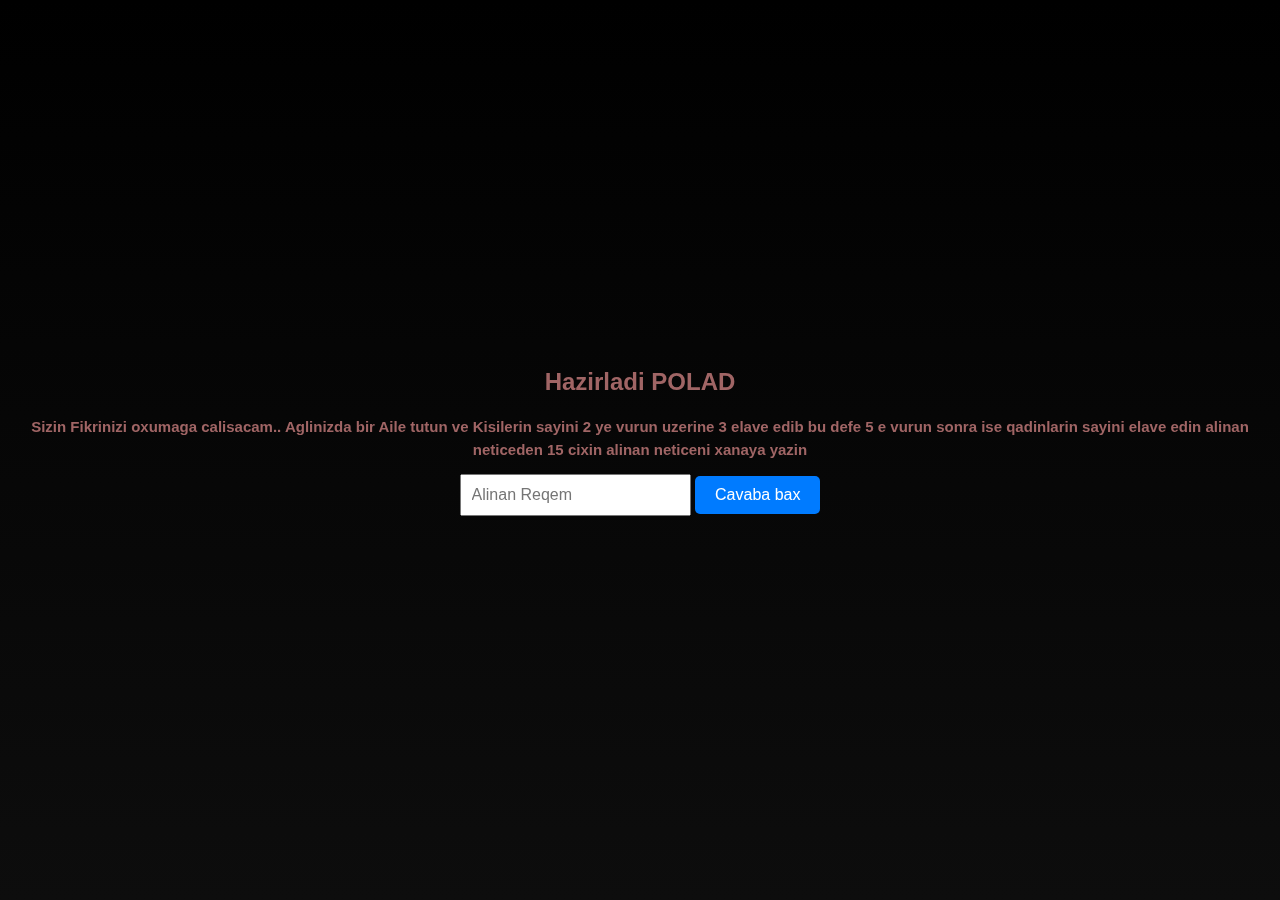
==== Polad Gahramanli-1.HTML @ a97b837b "Add files via upload" ====
<!DOCTYPE html>
<html lang="az">
<head>
<meta charset="UTF-8">
<meta name="viewport" content="width=device-width, initial-scale=1.0">
<title>Hazirladi Polad </title>
<style>
    body {
        font-family: Arial, sans-serif;
        margin: 0;
        padding: 0;
        display: flex;
        justify-content: center;
        align-items: center;
        height: 100vh;
        overflow: hidden;
    }

    #stars {
        position: fixed;
        top: 0;
        left: 0;
        width: 100%;
        height: 100%;
        z-index: -1;
    }

    .star {
        position: absolute;
        width: 2px;
        height: 2px;
        background-color: #ffffff;
        animation: falling-stars linear infinite;
        z-index: 1;
    }

    @keyframes falling-stars {
        0% {
            transform: translateY(-100vh);
        }
        100% {
            transform: translateY(100vh);
        }
    }

    #content {
        text-align: center;
        color: white;
        z-index: 1;
    }

    h1 {
        margin-top: 0;
        font-size: 24px;
        font-weight: bold;
        line-height: 1.5;
        color: #a06565;
    }

    h2 {
        margin-top: 0;
        font-size: 15px;
        font-weight: bold;
        line-height: 1.5;
        color: #a06565;
    }

    input {
        padding: 10px;
        font-size: 16px;
    }

    button {
        padding: 10px 20px;
        font-size: 16px;
        cursor: pointer;
        background-color: #007bff;
        color: #fff;
        border: none;
        border-radius: 5px;
    }

    button:focus {
        outline: none;
    }

    #result {
        margin-top: 20px;
        font-size: 18px;
    }

    /* Dinamik arka plan */
    body {
        background-image: linear-gradient(to bottom, #000000, #0d0d0d);
        animation: changeBackground 10s infinite alternate;
    }

    @keyframes changeBackground {
        0% {
            background-image: linear-gradient(to bottom, #000000, #0d0d0d);
        }
        100% {
            background-image: linear-gradient(to bottom, #0d0d0d, #000000);
        }
    }
</style>
</head>
<body>

<div id="stars"></div>

<div id="content">
    <h1>Hazirladi POLAD</h1>
    <h2>Sizin Fikrinizi oxumaga calisacam.. Aglinizda bir Aile tutun ve Kisilerin sayini  2 ye vurun uzerine 3 elave edib
    bu defe 5 e vurun sonra ise qadinlarin sayini elave edin alinan neticeden 15 cixin alinan neticeni xanaya yazin  </h2>
    <input type="number" id="numberInput" placeholder="Alinan Reqem">
    <button id="splitBtn">Cavaba bax</button>
    <p id="result"></p>
</div>

<script>
    document.getElementById('splitBtn').addEventListener('click', function() {
        var inputNumber = document.getElementById('numberInput').value;
        var firstDigit = inputNumber.toString().charAt(0);
        var secondDigit = inputNumber.toString().charAt(1);
        var resultMessage = "kisilerin sayi : " + firstDigit + ", qadinlarin sayi " + secondDigit;
        document.getElementById('result').textContent = resultMessage;

        // Yıldızların eklendiği kısım
        var starsContainer = document.getElementById('stars');
        for (var i = 0; i < 1000; i++) { // Daha fazla yıldız ekledik
            var star = document.createElement('div');
            star.className = 'star';
            star.style.left = Math.random() * 100 + '%';
            star.style.top = Math.random() * 100 + 'vh'; // Ekranın her yerine dağıtıldı
            star.style.animationDuration = Math.random() * 3 + 2 + 's';
            starsContainer.appendChild(star);
        }

        // Buton ve input alanını gizleme
        document.getElementById('splitBtn').style.display = 'none';
        document.getElementById('numberInput').style.display = 'none';

        // Sonuç metnini değiştirme
        document.getElementById('content').querySelector('h2').textContent = "Axi bu Asan Oldu daha cetinini dusune bilerdiz";
    });
</script>

</body>
</html>
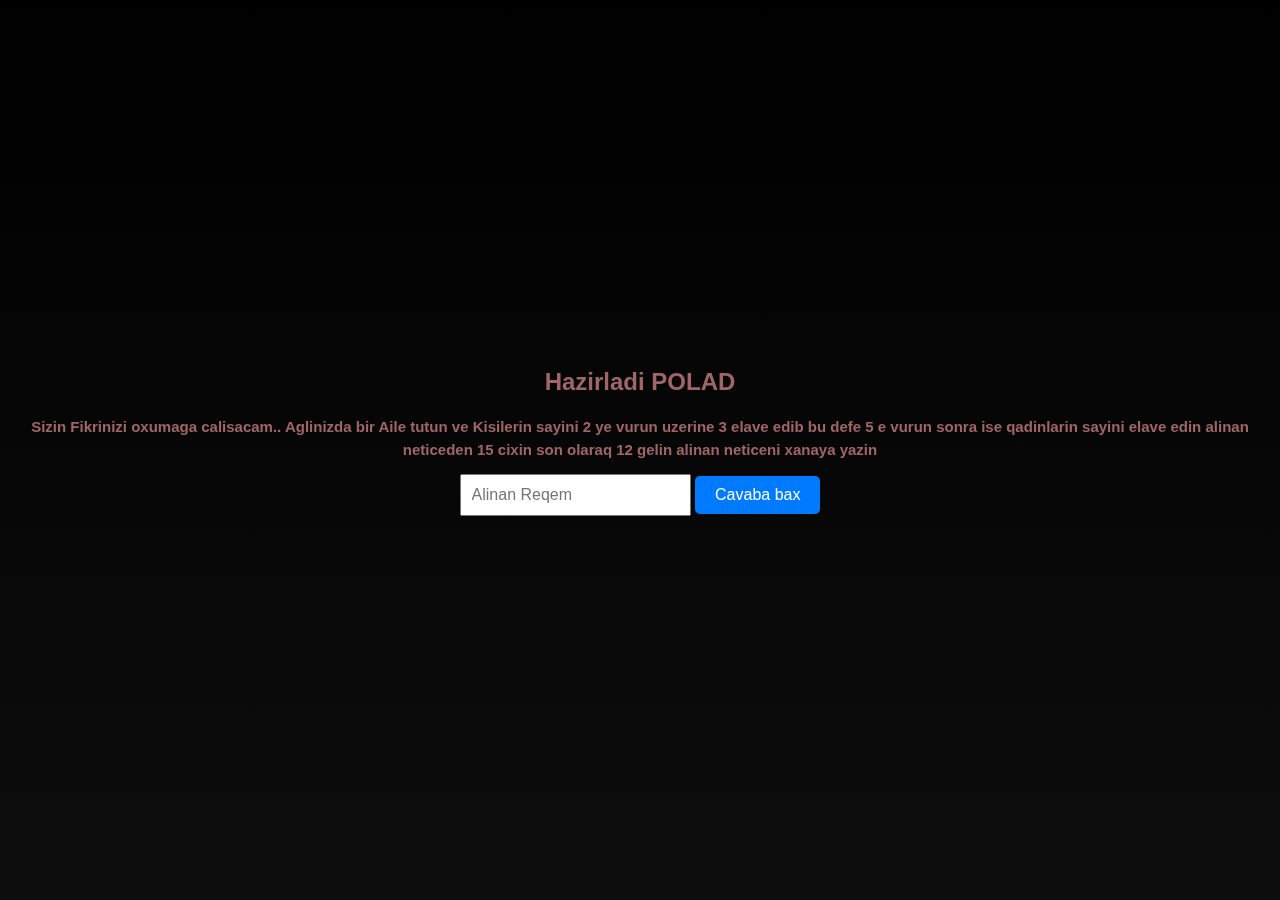
==== commit 0b321d0d: "Update Polad Gahramanli-1.HTML" ====
--- a/Polad Gahramanli-1.HTML
+++ b/Polad Gahramanli-1.HTML
@@ -1,109 +1,108 @@
 <!DOCTYPE html>
 <html lang="az">
 <head>
-<meta charset="UTF-8">
-<meta name="viewport" content="width=device-width, initial-scale=1.0">
-<title>Hazirladi Polad </title>
-<style>
-    body {
-        font-family: Arial, sans-serif;
-        margin: 0;
-        padding: 0;
-        display: flex;
-        justify-content: center;
-        align-items: center;
-        height: 100vh;
-        overflow: hidden;
-    }
+    <meta charset="UTF-8">
+    <meta name="viewport" content="width=device-width, initial-scale=1.0">
+    <link rel="apple-touch-icon" sizes="180x180" href="/apple-touch-icon.png">
+    <link rel="icon" type="image/png" sizes="32x32" href="/favicon-32x32.png">
+    <link rel="icon" type="image/png" sizes="16x16" href="/favicon-16x16.png">
+    <link rel="manifest" href="/site.webmanifest">
+    <title>Hazirladi Polad</title>
+    <style>
+        body {
+            font-family: Arial, sans-serif;
+            margin: 0;
+            padding: 0;
+            display: flex;
+            justify-content: center;
+            align-items: center;
+            height: 100vh;
+            overflow: hidden;
+            background-image: linear-gradient(to bottom, #000000, #0d0d0d);
+            animation: changeBackground 10s infinite alternate;
+        }
 
-    #stars {
-        position: fixed;
-        top: 0;
-        left: 0;
-        width: 100%;
-        height: 100%;
-        z-index: -1;
-    }
+        @keyframes changeBackground {
+            0% {
+                background-image: linear-gradient(to bottom, #000000, #0d0d0d);
+            }
+            100% {
+                background-image: linear-gradient(to bottom, #0d0d0d, #000000);
+            }
+        }
 
-    .star {
-        position: absolute;
-        width: 2px;
-        height: 2px;
-        background-color: #ffffff;
-        animation: falling-stars linear infinite;
-        z-index: 1;
-    }
+        #stars {
+            position: fixed;
+            top: 0;
+            left: 0;
+            width: 100%;
+            height: 100%;
+            z-index: -1;
+        }
 
-    @keyframes falling-stars {
-        0% {
-            transform: translateY(-100vh);
+        .star {
+            position: absolute;
+            width: 2px;
+            height: 2px;
+            background-color: #ffffff;
+            animation: falling-stars linear infinite;
         }
-        100% {
-            transform: translateY(100vh);
+
+        @keyframes falling-stars {
+            0% {
+                transform: translateY(-100vh);
+            }
+            100% {
+                transform: translateY(100vh);
+            }
         }
-    }
 
-    #content {
-        text-align: center;
-        color: white;
-        z-index: 1;
-    }
+        #content {
+            text-align: center;
+            color: white;
+            z-index: 1;
+        }
 
-    h1 {
-        margin-top: 0;
-        font-size: 24px;
-        font-weight: bold;
-        line-height: 1.5;
-        color: #a06565;
-    }
+        h1 {
+            margin-top: 0;
+            font-size: 24px;
+            font-weight: bold;
+            line-height: 1.5;
+            color: #a06565;
+        }
 
-    h2 {
-        margin-top: 0;
-        font-size: 15px;
-        font-weight: bold;
-        line-height: 1.5;
-        color: #a06565;
-    }
+        h2 {
+            margin-top: 0;
+            font-size: 15px;
+            font-weight: bold;
+            line-height: 1.5;
+            color: #a06565;
+        }
 
-    input {
-        padding: 10px;
-        font-size: 16px;
-    }
+        input {
+            padding: 10px;
+            font-size: 16px;
+        }
 
-    button {
-        padding: 10px 20px;
-        font-size: 16px;
-        cursor: pointer;
-        background-color: #007bff;
-        color: #fff;
-        border: none;
-        border-radius: 5px;
-    }
+        button {
+            padding: 10px 20px;
+            font-size: 16px;
+            cursor: pointer;
+            background-color: #007bff;
+            color: #fff;
+            border: none;
+            border-radius: 5px;
+        }
 
-    button:focus {
-        outline: none;
-    }
+        button:focus {
+            outline: none;
+        }
 
-    #result {
-        margin-top: 20px;
-        font-size: 18px;
-    }
-
-    /* Dinamik arka plan */
-    body {
-        background-image: linear-gradient(to bottom, #000000, #0d0d0d);
-        animation: changeBackground 10s infinite alternate;
-    }
-
-    @keyframes changeBackground {
-        0% {
-            background-image: linear-gradient(to bottom, #000000, #0d0d0d);
+        #result {
+            margin-top: 20px;
+            font-size: 18px;
         }
-        100% {
-            background-image: linear-gradient(to bottom, #0d0d0d, #000000);
-        }
-    }
-</style>
+    </style>
 </head>
 <body>
 
@@ -112,7 +111,7 @@
 <div id="content">
     <h1>Hazirladi POLAD</h1>
     <h2>Sizin Fikrinizi oxumaga calisacam.. Aglinizda bir Aile tutun ve Kisilerin sayini  2 ye vurun uzerine 3 elave edib
-    bu defe 5 e vurun sonra ise qadinlarin sayini elave edin alinan neticeden 15 cixin alinan neticeni xanaya yazin  </h2>
+    bu defe 5 e vurun sonra ise qadinlarin sayini elave edin alinan neticeden 15 cixin son olaraq 12 gelin  alinan neticeni xanaya yazin  </h2>
     <input type="number" id="numberInput" placeholder="Alinan Reqem">
     <button id="splitBtn">Cavaba bax</button>
     <p id="result"></p>
@@ -121,28 +120,25 @@
 <script>
     document.getElementById('splitBtn').addEventListener('click', function() {
         var inputNumber = document.getElementById('numberInput').value;
-        var firstDigit = inputNumber.toString().charAt(0);
-        var secondDigit = inputNumber.toString().charAt(1);
-        var resultMessage = "kisilerin sayi : " + firstDigit + ", qadinlarin sayi " + secondDigit;
+        var firstDigit = parseInt(inputNumber.toString().charAt(0));
+        var secondDigit = parseInt(inputNumber.toString().charAt(1));
+        var resultMessage = "kisilerin sayi: " + (firstDigit - 1) + ", qadinlarin sayi: " + (secondDigit - 2);
         document.getElementById('result').textContent = resultMessage;
 
-        // Yıldızların eklendiği kısım
         var starsContainer = document.getElementById('stars');
-        for (var i = 0; i < 1000; i++) { // Daha fazla yıldız ekledik
+        starsContainer.innerHTML = ''; // Eski yıldızları temizle
+        for (var i = 0; i < 1000; i++) {
             var star = document.createElement('div');
             star.className = 'star';
             star.style.left = Math.random() * 100 + '%';
-            star.style.top = Math.random() * 100 + 'vh'; // Ekranın her yerine dağıtıldı
+            star.style.top = Math.random() * 100 + 'vh';
             star.style.animationDuration = Math.random() * 3 + 2 + 's';
             starsContainer.appendChild(star);
         }
 
-        // Buton ve input alanını gizleme
         document.getElementById('splitBtn').style.display = 'none';
         document.getElementById('numberInput').style.display = 'none';
-
-        // Sonuç metnini değiştirme
-        document.getElementById('content').querySelector('h2').textContent = "Axi bu Asan Oldu daha cetinini dusune bilerdiz";
+        document.getElementById('content').querySelector('h2').textContent = "Daha cetinini dusune bilerdiz";
     });
 </script>
 
